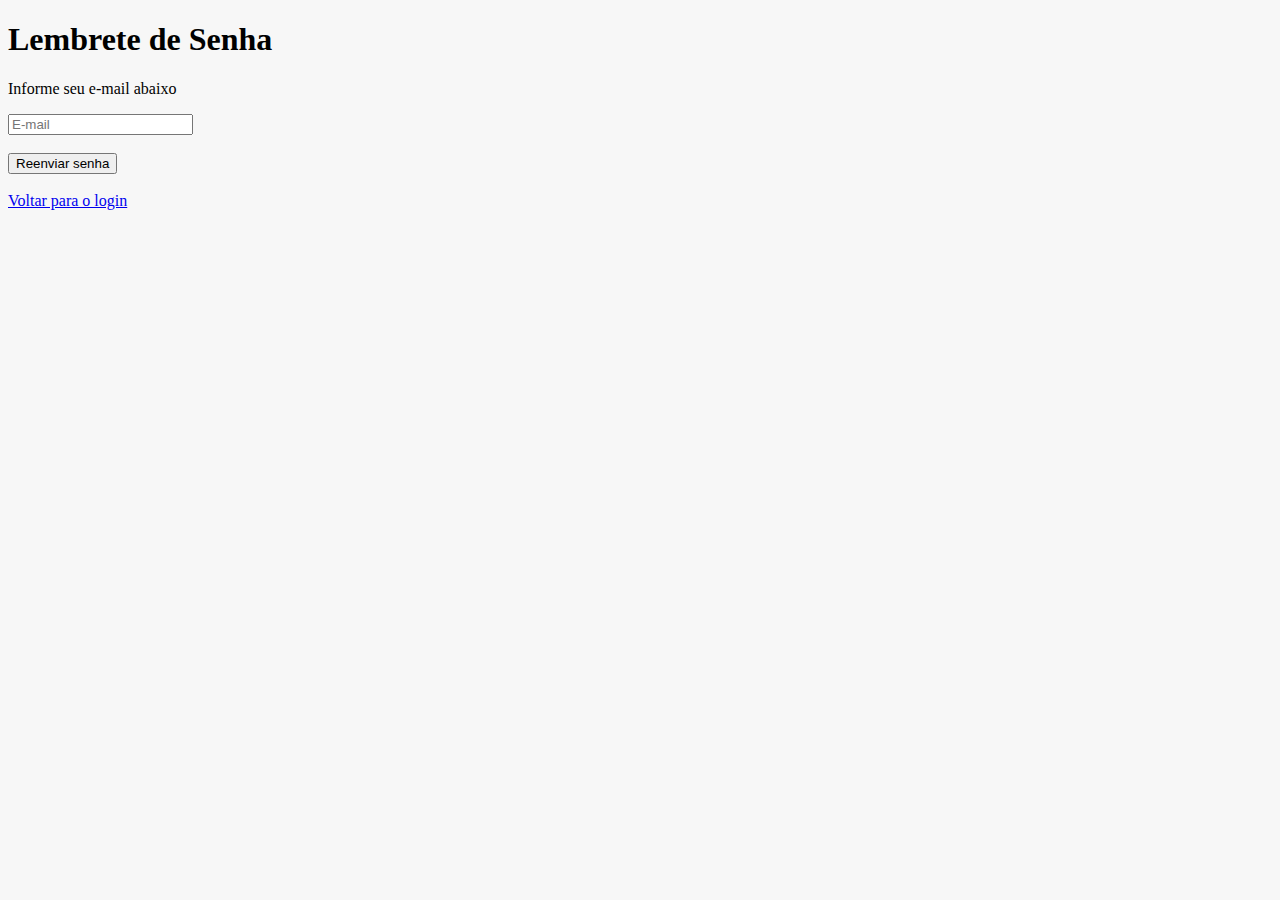
==== esqueci-senha.html @ 4ecf7e29 "Adicionado página esqueci a senha" ====
<!DOCTYPE html>
<html lang="en">
<head>
    <meta charset="UTF-8">
    <meta http-equiv="X-UA-Compatible" content="IE=edge">
    <meta name="viewport" content="width=device-width, initial-scale=1.0">
    <title>Esqueci a senha</title>
</head>
<body style="background-color: #F7F7F7;">
        <h1>Lembrete de Senha</h1>
        <p>Informe seu e-mail abaixo</p>
        <input type="text" placeholder="E-mail">
        <br><br>
        <input type="button" value="Reenviar senha">
        <br><br>
        <a href="index.html">Voltar para o login</a>
</body>
</html>
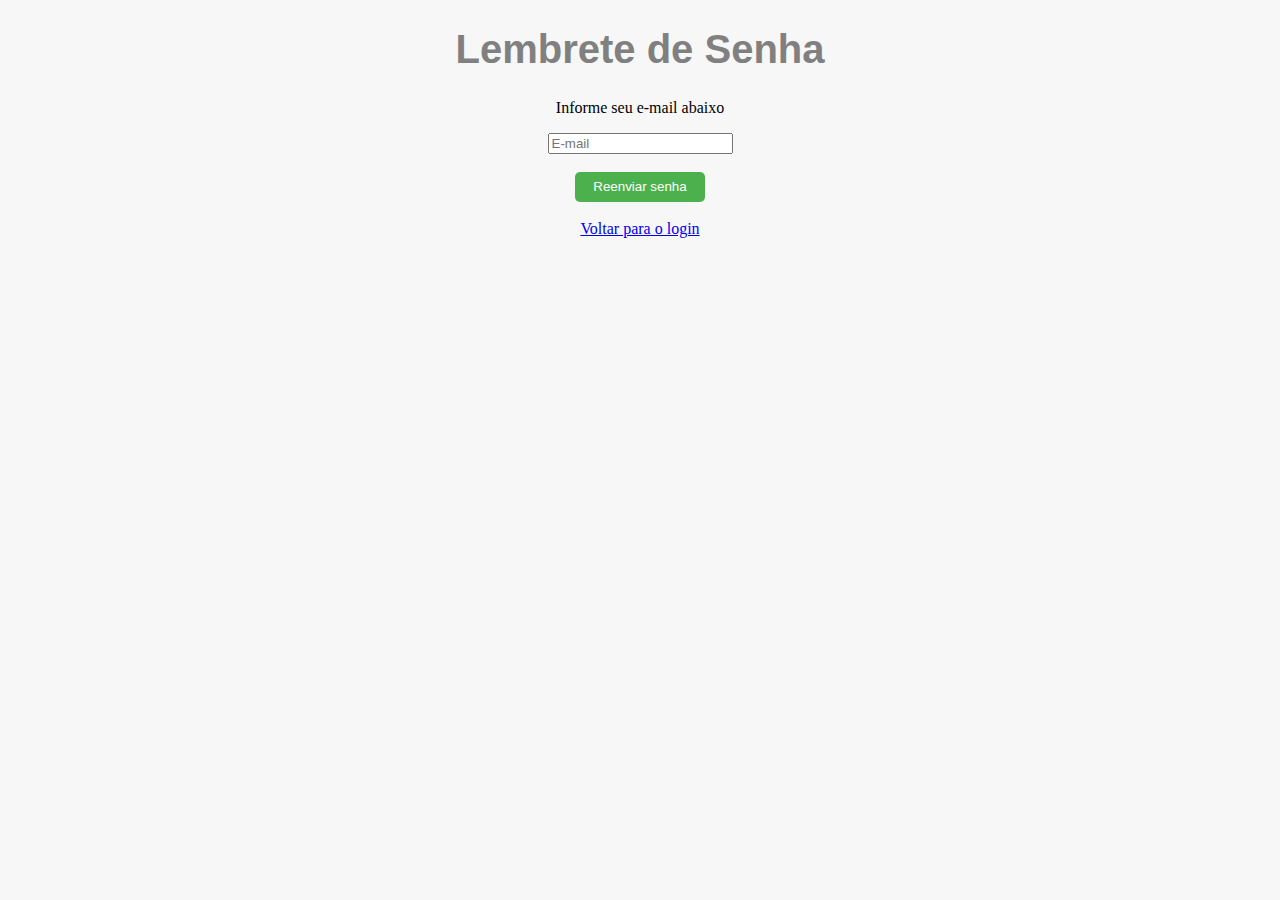
==== commit 231ef086: "adicionando css nas página de login e esqueci a senha" ====
--- a/esqueci-senha.html
+++ b/esqueci-senha.html
@@ -4,15 +4,18 @@
     <meta charset="UTF-8">
     <meta http-equiv="X-UA-Compatible" content="IE=edge">
     <meta name="viewport" content="width=device-width, initial-scale=1.0">
+    <link rel="stylesheet" href="styles/login.css">
     <title>Esqueci a senha</title>
 </head>
-<body style="background-color: #F7F7F7;">
-        <h1>Lembrete de Senha</h1>
-        <p>Informe seu e-mail abaixo</p>
-        <input type="text" placeholder="E-mail">
-        <br><br>
-        <input type="button" value="Reenviar senha">
-        <br><br>
-        <a href="index.html">Voltar para o login</a>
+<body>
+        <center>
+            <h1>Lembrete de Senha</h1>
+            <p>Informe seu e-mail abaixo</p>
+            <input type="text" placeholder="E-mail">
+            <br><br>
+            <input type="button" class="button button-green" value="Reenviar senha">
+            <br><br>
+            <a href="index.html">Voltar para o login</a>
+        </center>
 </body>
 </html>--- a/styles/login.css
+++ b/styles/login.css
@@ -0,0 +1,54 @@
+h1{
+    color: gray;
+    font-size: 40px;
+    font-family: Arial, Helvetica, sans-serif;
+}
+
+body {
+    background-color: #F7F7F7;
+}
+
+img {
+    width: 150px;
+}
+
+.button {
+    border-radius: 5px;
+    height: 30px;
+    min-width: 130px;
+    border: 0px;
+}
+
+.button-white {
+    color: black;
+    background-color: white;
+    
+}
+
+.button-green {
+    color: white; 
+    background-color: rgb(76, 177, 76);
+    
+}
+
+.button-green:hover {
+    cursor: pointer;
+    color: white; 
+    background-color: rgb(44, 134, 44);
+    
+}
+
+.button-blue {
+    color: white; 
+    background-color: rgb(47, 47, 182);
+    
+}
+
+.button-blue:hover {
+    cursor: pointer;
+    color: white; 
+    background-color: rgb(16, 16, 131);
+    
+}
+
+
